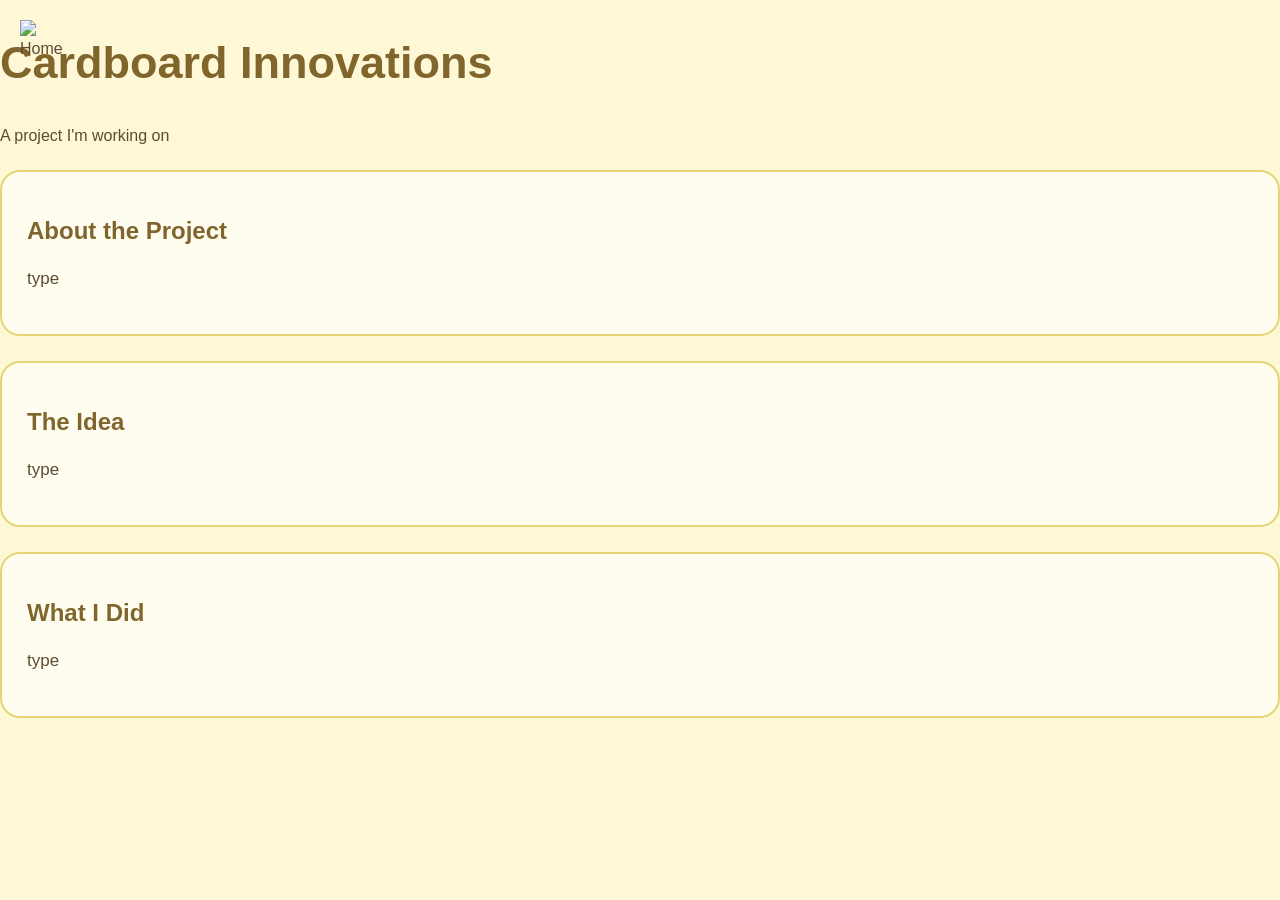
==== projects/cardboard.html @ 60cb148b "Refactor navigation menu structure in cardboard.html" ====
<!DOCTYPE html>
<html lang="en">

<head>

    <meta charset="UTF-8">

    <meta name="viewport" content="width=device-width, initial-scale=1.0">

    <title>Cardboard Innovations</title>

    <link rel="stylesheet" href="../style.css">

</head>


<body>

<div class="menu">

    <a href="../index.html">
        <img src="../images/duck.png" class="menu-duck">
    </a>

    <div class="back-text">
        Home
    </div>

</div>


    <main>

        <section class="about">

            <div class="duck-decoration">
                
            </div>

            <h1>Cardboard Innovations</h1>

            <p class="subtitle">
                A project I'm working on
            </p>


            <div class="card">

                <h2>About the Project</h2>

                <p>
                    type
                </p>

            </div>


            <div class="card">

                <h2>The Idea </h2>

                <p>
                    type
                </p>

            </div>


            <div class="card">

                <h2>What I Did </h2>

                <p>
                    type
                </p>

            </div>


            <div class="bottom-duck">
                
            </div>

        </section>

    </main>

</body>

</html>
---- style.css ----
body {
    background: #fff8d6;
    color: #5c4b32;
    font-family: Arial, sans-serif;
    margin: 0;
}

.container {
    width: 80%;
    max-width: 800px;
    margin: 100px auto;
    text-align: center;
}

h1 {
    font-size: 45px;
    color: #80652c;
}

h2 {
    color: #80652c;
}

.intro {
    color: #a58a48;
    font-size: 18px;
}

.card {
    background: #fffdf0;
    border: 2px solid #e8d477;
    border-radius: 20px;
    padding: 25px;
    margin: 25px 0;
    text-align: left;
}

.card p,
.card li {
    font-size: 17px;
    line-height: 1.6;
}

.menu {
    position: fixed;
    top: 20px;
    left: 20px;
    z-index: 10;
}

.menu-duck {
    width: 60px;
    cursor: pointer;
}

.menu-duck:hover {
    transform: scale(1.1);
}

#projects {
    display: none;
    background: #fffdf0;
    border: 2px solid #e8d477;
    border-radius: 12px;
    padding: 12px;
    margin-top: 5px;
    width: 180px;
}

#projects a {
    color: #5c4b32;
    text-decoration: none;
    font-weight: bold;
}

#projects a:hover {
    color: #a58a48;
}

.duck {
    position: fixed;
    width: 45px;
    cursor: pointer;
}

.duck1 {
    top: 25%;
    left: 5%;
}

.duck2 {
    top: 55%;
    right: 5%;
}

.duck3 {
    bottom: 10%;
    left: 8%;
}

.bottom {
    margin-top: 50px;
    font-size: 18px;
}
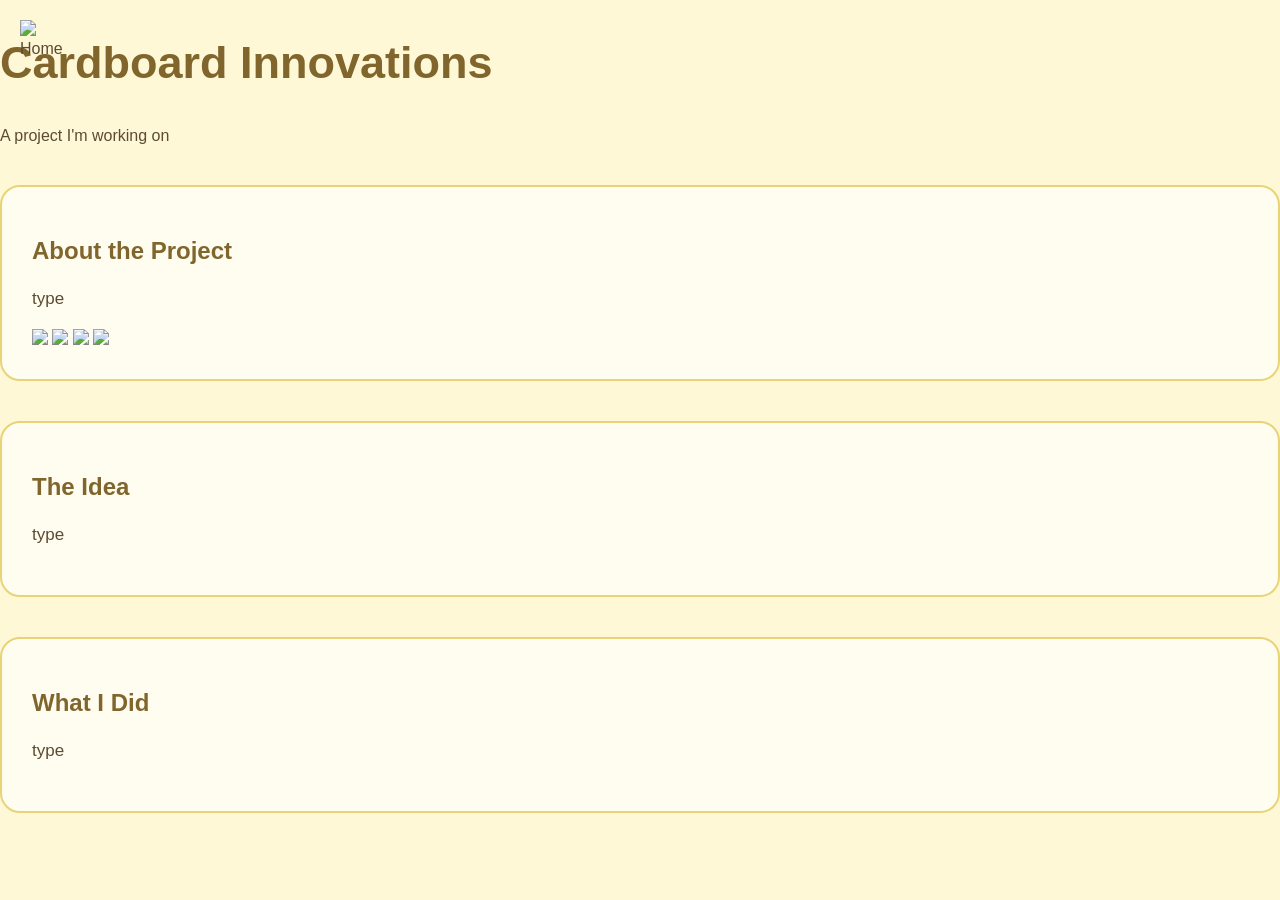
==== commit ad97a44e: "Add project pictures section to cardboard.html Added a new div for project pictures with images." ====
--- a/projects/cardboard.html
+++ b/projects/cardboard.html
@@ -52,7 +52,16 @@
                     type
                 </p>
 
-            </div>
+           <div class="project-pictures">
+
+        <img src="../images/cardboard1.jpg">
+        <img src="../images/cardboard2.jpg">
+        <img src="../images/cardboard3.jpg">
+        <img src="../images/cardboard4.jpg">
+
+    </div>
+
+</div>
 
 
             <div class="card">
--- a/style.css
+++ b/style.css
@@ -6,9 +6,9 @@
 }
 
 .container {
-    width: 80%;
-    max-width: 800px;
-    margin: 100px auto;
+    width: 70%;
+    max-width: 850px;
+    margin: 120px auto;
     text-align: center;
 }
 
@@ -30,8 +30,8 @@
     background: #fffdf0;
     border: 2px solid #e8d477;
     border-radius: 20px;
-    padding: 25px;
-    margin: 25px 0;
+    padding: 30px;
+    margin: 40px 0;
     text-align: left;
 }
 
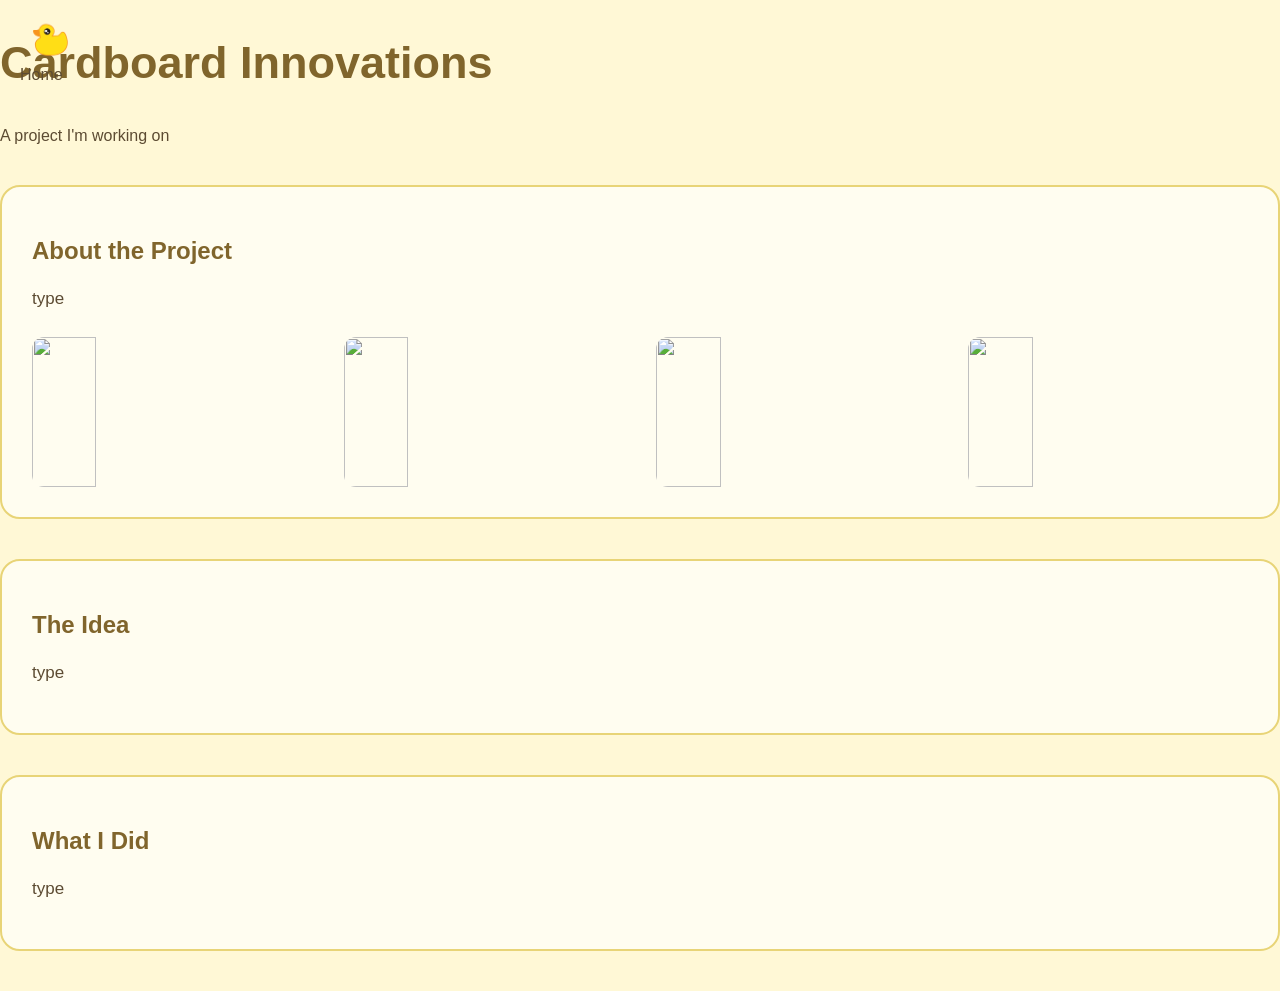
==== commit 3ae97c1e: "image source paths Updated image source paths to use absolute URLs." ====
--- a/projects/cardboard.html
+++ b/projects/cardboard.html
@@ -54,10 +54,10 @@
 
            <div class="project-pictures">
 
-        <img src="../images/cardboard1.jpg">
-        <img src="../images/cardboard2.jpg">
-        <img src="../images/cardboard3.jpg">
-        <img src="../images/cardboard4.jpg">
+        <img src="/images/cardboard1.jpg">
+        <img src="/images/cardboard2.jpg">
+        <img src="/images/cardboard3.jpg">
+        <img src="/images/cardboard4.jpg">
 
     </div>
 
--- a/style.css
+++ b/style.css
@@ -102,3 +102,17 @@
     margin-top: 50px;
     font-size: 18px;
 }
+
+.project-pictures {
+    display: flex;
+    justify-content: space-between;
+    gap: 15px;
+    margin-top: 25px;
+}
+
+.project-pictures img {
+    width: 23%;
+    height: 150px;
+    object-fit: cover;
+    border-radius: 12px;
+}
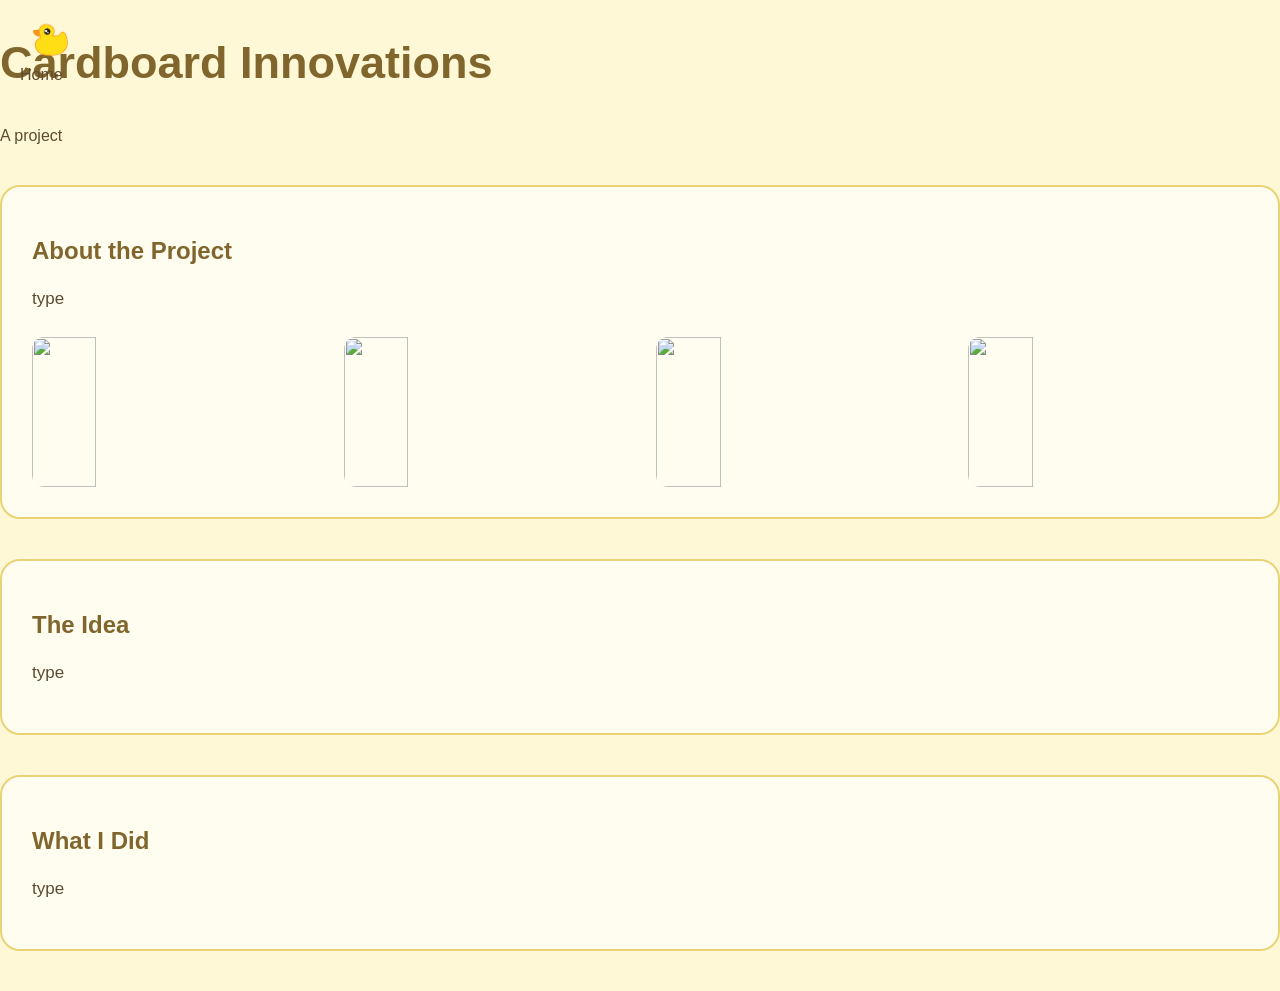
==== commit dc721f64: "Shorten project description in cardboard.html" ====
--- a/projects/cardboard.html
+++ b/projects/cardboard.html
@@ -40,7 +40,7 @@
             <h1>Cardboard Innovations</h1>
 
             <p class="subtitle">
-                A project I'm working on
+                A project
             </p>
 
 
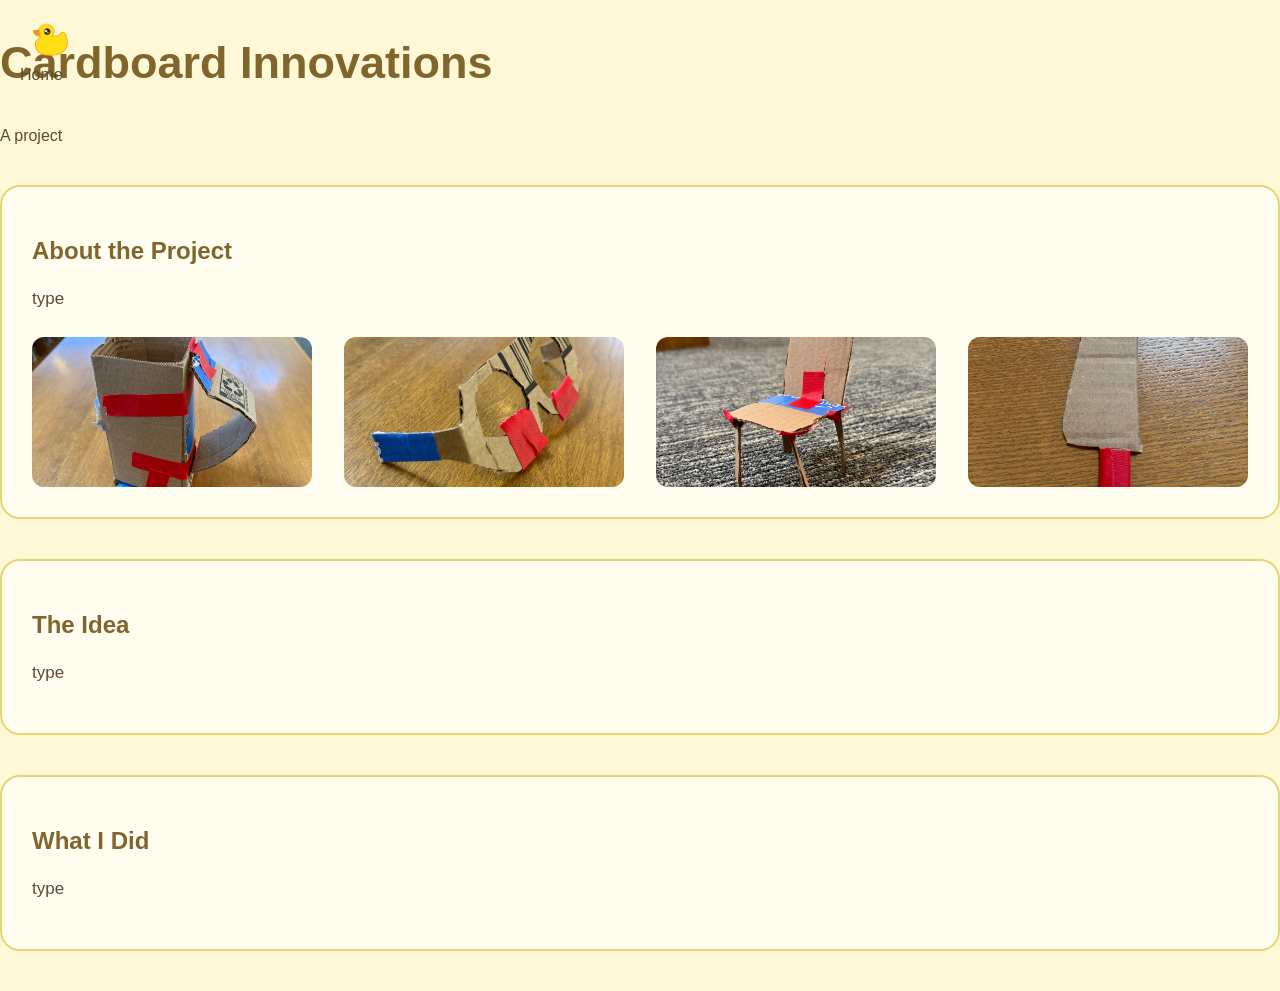
==== commit d5c2b5d5: "Change image sources to use .jpeg format Updated image file extensions from .jpg to .jpeg." ====
--- a/projects/cardboard.html
+++ b/projects/cardboard.html
@@ -54,10 +54,10 @@
 
            <div class="project-pictures">
 
-        <img src="/images/cardboard1.jpg">
-        <img src="/images/cardboard2.jpg">
-        <img src="/images/cardboard3.jpg">
-        <img src="/images/cardboard4.jpg">
+        <img src="../images/cardboard1.jpeg">
+        <img src="../images/cardboard2.jpeg">
+        <img src="../images/cardboard3.jpeg">
+        <img src="../images/cardboard4.jpeg">
 
     </div>
 
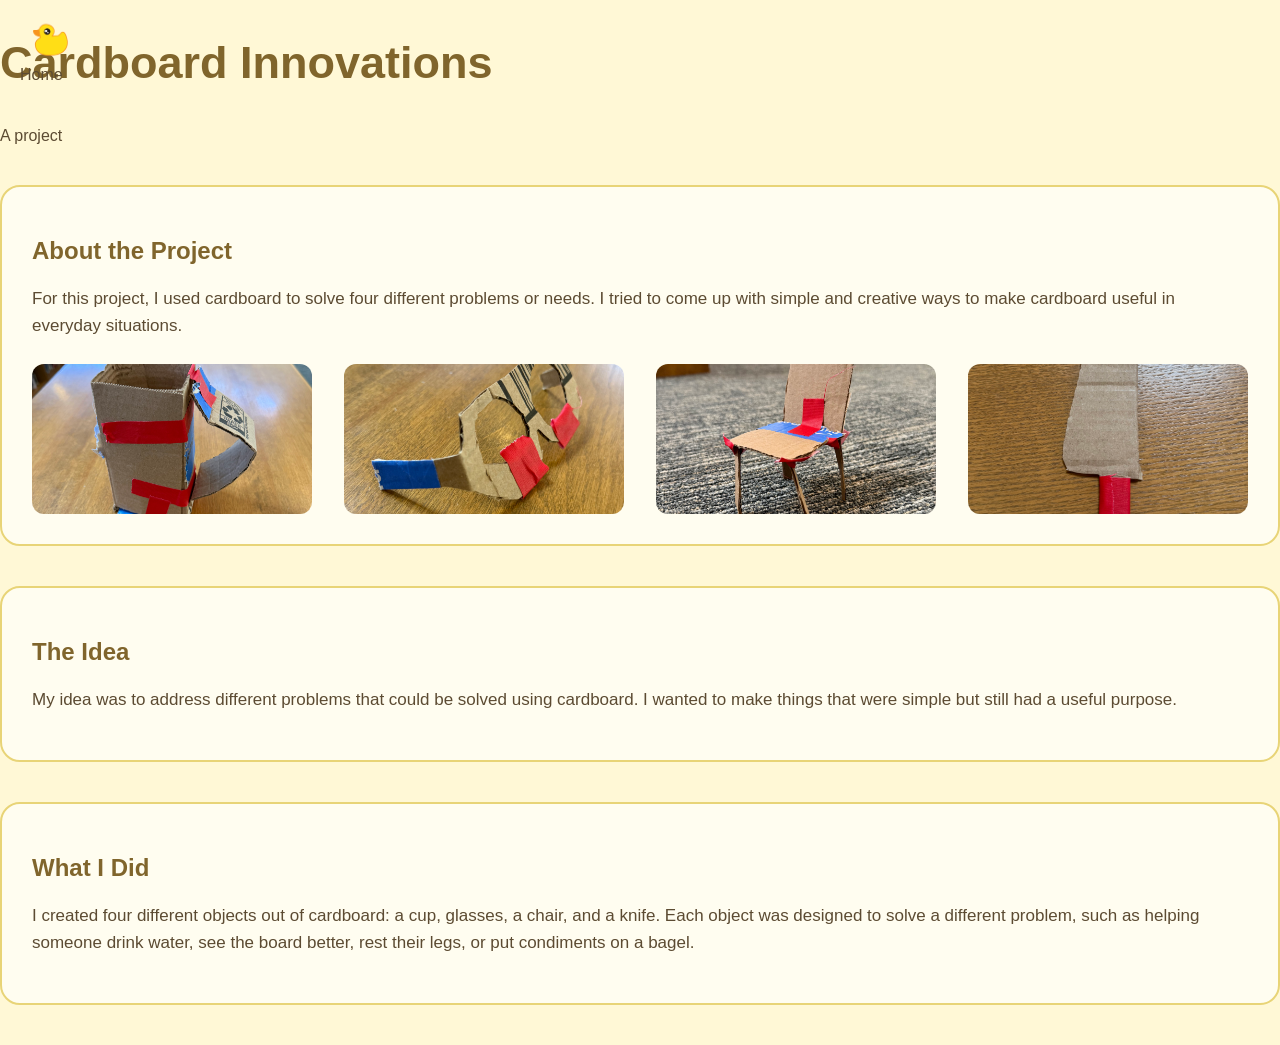
==== commit 5cb48371: "Revise project descriptions in cardboard.html Updated project descriptions to clarify the use of car" ====
--- a/projects/cardboard.html
+++ b/projects/cardboard.html
@@ -49,7 +49,7 @@
                 <h2>About the Project</h2>
 
                 <p>
-                    type
+                    For this project, I used cardboard to solve four different problems or needs. I tried to come up with simple and creative ways to make cardboard useful in everyday situations.
                 </p>
 
            <div class="project-pictures">
@@ -69,7 +69,7 @@
                 <h2>The Idea </h2>
 
                 <p>
-                    type
+                    My idea was to address different problems that could be solved using cardboard. I wanted to make things that were simple but still had a useful purpose.
                 </p>
 
             </div>
@@ -80,8 +80,7 @@
                 <h2>What I Did </h2>
 
                 <p>
-                    type
-                </p>
+                    I created four different objects out of cardboard: a cup, glasses, a chair, and a knife. Each object was designed to solve a different problem, such as helping someone drink water, see the board better, rest their legs, or put condiments on a bagel. 
 
             </div>
 
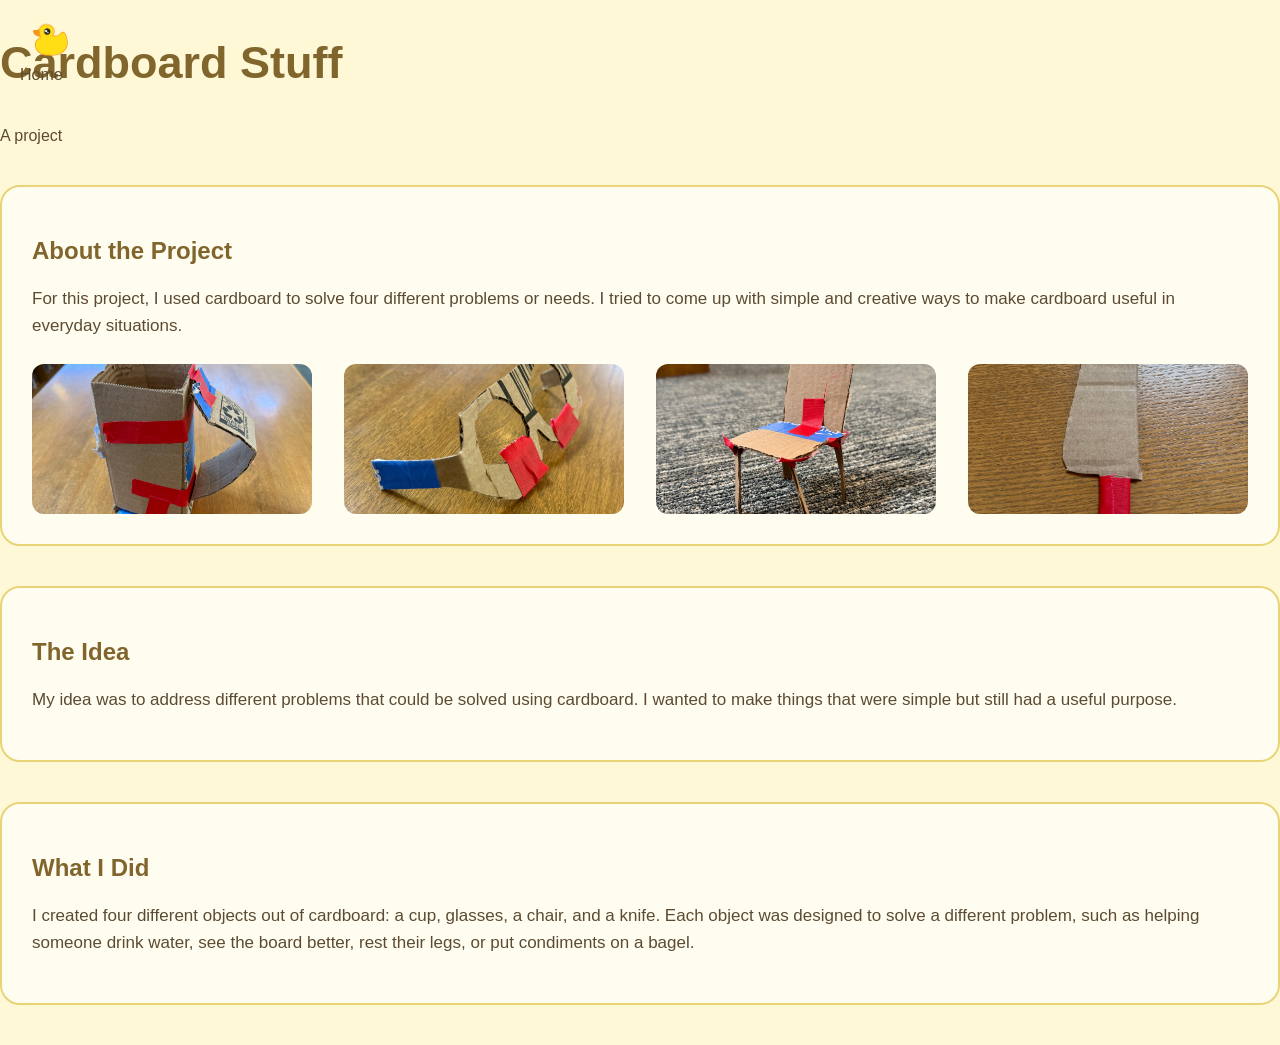
==== commit c5ed8eb3: "Change header from 'Cardboard Innovations' to 'Cardboard Stuff'" ====
--- a/projects/cardboard.html
+++ b/projects/cardboard.html
@@ -7,7 +7,7 @@
 
     <meta name="viewport" content="width=device-width, initial-scale=1.0">
 
-    <title>Cardboard Innovations</title>
+    <title>Cardboard Stuff</title>
 
     <link rel="stylesheet" href="../style.css">
 
@@ -37,7 +37,7 @@
                 
             </div>
 
-            <h1>Cardboard Innovations</h1>
+            <h1>Cardboard Stuff</h1>
 
             <p class="subtitle">
                 A project
